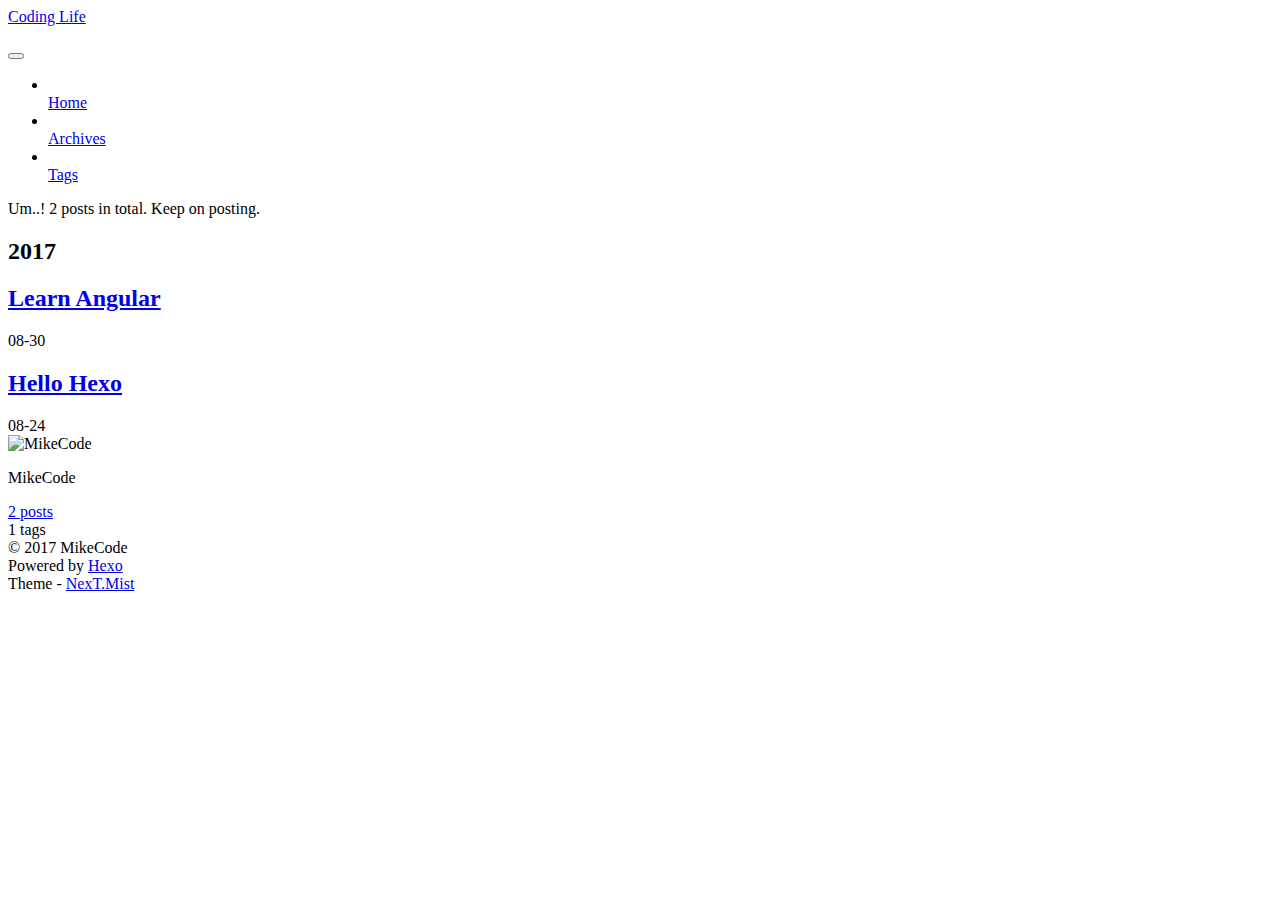
==== archives/2017/index.html @ 7683197f "Site updated: 2017-08-30 14:28:00" ====
<!DOCTYPE html>



  


<html class="theme-next mist use-motion" lang="en">
<head>
  <meta charset="UTF-8"/>
<meta http-equiv="X-UA-Compatible" content="IE=edge" />
<meta name="viewport" content="width=device-width, initial-scale=1, maximum-scale=1"/>
<meta name="theme-color" content="#222">









<meta http-equiv="Cache-Control" content="no-transform" />
<meta http-equiv="Cache-Control" content="no-siteapp" />















  
  
  <link href="/blog/lib/fancybox/source/jquery.fancybox.css?v=2.1.5" rel="stylesheet" type="text/css" />




  
  
  
  

  
    
    
  

  

  

  

  

  
    
    
    <link href="//fonts.googleapis.com/css?family=Lato:300,300italic,400,400italic,700,700italic&subset=latin,latin-ext" rel="stylesheet" type="text/css">
  






<link href="/blog/lib/font-awesome/css/font-awesome.min.css?v=4.6.2" rel="stylesheet" type="text/css" />

<link href="/blog/css/main.css?v=5.1.2" rel="stylesheet" type="text/css" />


  <meta name="keywords" content="Hexo, NexT" />








  <link rel="shortcut icon" type="image/x-icon" href="/blog/favicon.ico?v=5.1.2" />






<meta property="og:type" content="website">
<meta property="og:title" content="Coding Life">
<meta property="og:url" content="https://mikeloxiao.github.io/blog/archives/2017/index.html">
<meta property="og:site_name" content="Coding Life">
<meta property="og:locale" content="en">
<meta name="twitter:card" content="summary">
<meta name="twitter:title" content="Coding Life">



<script type="text/javascript" id="hexo.configurations">
  var NexT = window.NexT || {};
  var CONFIG = {
    root: '/blog/',
    scheme: 'Mist',
    sidebar: {"position":"left","display":"post","offset":12,"offset_float":12,"b2t":false,"scrollpercent":false,"onmobile":false},
    fancybox: true,
    tabs: true,
    motion: true,
    duoshuo: {
      userId: '0',
      author: 'Author'
    },
    algolia: {
      applicationID: '',
      apiKey: '',
      indexName: '',
      hits: {"per_page":10},
      labels: {"input_placeholder":"Search for Posts","hits_empty":"We didn't find any results for the search: ${query}","hits_stats":"${hits} results found in ${time} ms"}
    }
  };
</script>



  <link rel="canonical" href="https://mikeloxiao.github.io/blog/archives/2017/"/>





  <title>Archive | Coding Life</title>
  














</head>

<body itemscope itemtype="http://schema.org/WebPage" lang="en">

  
  
    
  

  <div class="container sidebar-position-left  page-archive  ">
    <div class="headband"></div>

    <header id="header" class="header" itemscope itemtype="http://schema.org/WPHeader">
      <div class="header-inner"><div class="site-brand-wrapper">
  <div class="site-meta ">
    

    <div class="custom-logo-site-title">
      <a href="/blog/"  class="brand" rel="start">
        <span class="logo-line-before"><i></i></span>
        <span class="site-title">Coding Life</span>
        <span class="logo-line-after"><i></i></span>
      </a>
    </div>
      
        <p class="site-subtitle"></p>
      
  </div>

  <div class="site-nav-toggle">
    <button>
      <span class="btn-bar"></span>
      <span class="btn-bar"></span>
      <span class="btn-bar"></span>
    </button>
  </div>
</div>

<nav class="site-nav">
  

  
    <ul id="menu" class="menu">
      
        
        <li class="menu-item menu-item-home">
          <a href="/blog/" rel="section">
            
              <i class="menu-item-icon fa fa-fw fa-home"></i> <br />
            
            Home
          </a>
        </li>
      
        
        <li class="menu-item menu-item-archives">
          <a href="/blog/archives/" rel="section">
            
              <i class="menu-item-icon fa fa-fw fa-archive"></i> <br />
            
            Archives
          </a>
        </li>
      
        
        <li class="menu-item menu-item-tags">
          <a href="/blog/tags/" rel="section">
            
              <i class="menu-item-icon fa fa-fw fa-tags"></i> <br />
            
            Tags
          </a>
        </li>
      

      
    </ul>
  

  
</nav>



 </div>
    </header>

    <main id="main" class="main">
      <div class="main-inner">
        <div class="content-wrap">
          <div id="content" class="content">
            

  
  
  
  <div class="post-block archive">
    <div id="posts" class="posts-collapse">
      <span class="archive-move-on"></span>

      <span class="archive-page-counter">
        
        
        
          
        
        Um..! 2 posts in total. Keep on posting.
      </span>

      

        
        
        

        
          
          <div class="collection-title">
            <h2 class="archive-year motion-element" id="archive-year-2017">2017</h2>
          </div>
        
        

        

  <article class="post post-type-normal" itemscope itemtype="http://schema.org/Article">
    <header class="post-header">

      <h2 class="post-title">
        
            <a class="post-title-link" href="/blog/2017/08/30/title/" itemprop="url">
              
                <span itemprop="name">Learn Angular</span>
              
            </a>
        
      </h2>

      <div class="post-meta">
        <time class="post-time" itemprop="dateCreated"
              datetime="2017-08-30T13:20:28+08:00"
              content="2017-08-30" >
          08-30
        </time>
      </div>

    </header>
  </article>



      

        
        
        

        
        

        

  <article class="post post-type-normal" itemscope itemtype="http://schema.org/Article">
    <header class="post-header">

      <h2 class="post-title">
        
            <a class="post-title-link" href="/blog/2017/08/24/Hello-Hexo/" itemprop="url">
              
                <span itemprop="name">Hello Hexo</span>
              
            </a>
        
      </h2>

      <div class="post-meta">
        <time class="post-time" itemprop="dateCreated"
              datetime="2017-08-24T01:57:20+08:00"
              content="2017-08-24" >
          08-24
        </time>
      </div>

    </header>
  </article>



      

    </div>
  </div>
  
  
  

  



          </div>
          


          

        </div>
        
          
  
  <div class="sidebar-toggle">
    <div class="sidebar-toggle-line-wrap">
      <span class="sidebar-toggle-line sidebar-toggle-line-first"></span>
      <span class="sidebar-toggle-line sidebar-toggle-line-middle"></span>
      <span class="sidebar-toggle-line sidebar-toggle-line-last"></span>
    </div>
  </div>

  <aside id="sidebar" class="sidebar">
    
    <div class="sidebar-inner">

      

      

      <section class="site-overview sidebar-panel sidebar-panel-active">
        <div class="site-author motion-element" itemprop="author" itemscope itemtype="http://schema.org/Person">
          <img class="site-author-image" itemprop="image"
               src="/blog/images/avatar.gif"
               alt="MikeCode" />
          <p class="site-author-name" itemprop="name">MikeCode</p>
           
              <p class="site-description motion-element" itemprop="description"></p>
          
        </div>
        <nav class="site-state motion-element">

          
            <div class="site-state-item site-state-posts">
              <a href="/blog/archives/">
                <span class="site-state-item-count">2</span>
                <span class="site-state-item-name">posts</span>
              </a>
            </div>
          

          

          
            
            
            <div class="site-state-item site-state-tags">
              
                <span class="site-state-item-count">1</span>
                <span class="site-state-item-name">tags</span>
              
            </div>
          

        </nav>

        

        <div class="links-of-author motion-element">
          
        </div>

        
        

        
        

        


      </section>

      

      

    </div>
  </aside>


        
      </div>
    </main>

    <footer id="footer" class="footer">
      <div class="footer-inner">
        <div class="copyright" >
  
  &copy; 
  <span itemprop="copyrightYear">2017</span>
  <span class="with-love">
    <i class="fa fa-heart"></i>
  </span>
  <span class="author" itemprop="copyrightHolder">MikeCode</span>
</div>


<div class="powered-by">
  Powered by <a class="theme-link" href="https://hexo.io">Hexo</a>
</div>

<div class="theme-info">
  Theme -
  <a class="theme-link" href="https://github.com/iissnan/hexo-theme-next">
    NexT.Mist
  </a>
</div>


        

        
      </div>
    </footer>

    
      <div class="back-to-top">
        <i class="fa fa-arrow-up"></i>
        
      </div>
    

  </div>

  

<script type="text/javascript">
  if (Object.prototype.toString.call(window.Promise) !== '[object Function]') {
    window.Promise = null;
  }
</script>









  












  
  <script type="text/javascript" src="/blog/lib/jquery/index.js?v=2.1.3"></script>

  
  <script type="text/javascript" src="/blog/lib/fastclick/lib/fastclick.min.js?v=1.0.6"></script>

  
  <script type="text/javascript" src="/blog/lib/jquery_lazyload/jquery.lazyload.js?v=1.9.7"></script>

  
  <script type="text/javascript" src="/blog/lib/velocity/velocity.min.js?v=1.2.1"></script>

  
  <script type="text/javascript" src="/blog/lib/velocity/velocity.ui.min.js?v=1.2.1"></script>

  
  <script type="text/javascript" src="/blog/lib/fancybox/source/jquery.fancybox.pack.js?v=2.1.5"></script>


  


  <script type="text/javascript" src="/blog/js/src/utils.js?v=5.1.2"></script>

  <script type="text/javascript" src="/blog/js/src/motion.js?v=5.1.2"></script>



  
  

  
  
    <script type="text/javascript" id="motion.page.archive">
      $('.archive-year').velocity('transition.slideLeftIn');
    </script>
  


  


  <script type="text/javascript" src="/blog/js/src/bootstrap.js?v=5.1.2"></script>



  


  




	





  





  






  





  

  

  

  

  

  

</body>
</html>
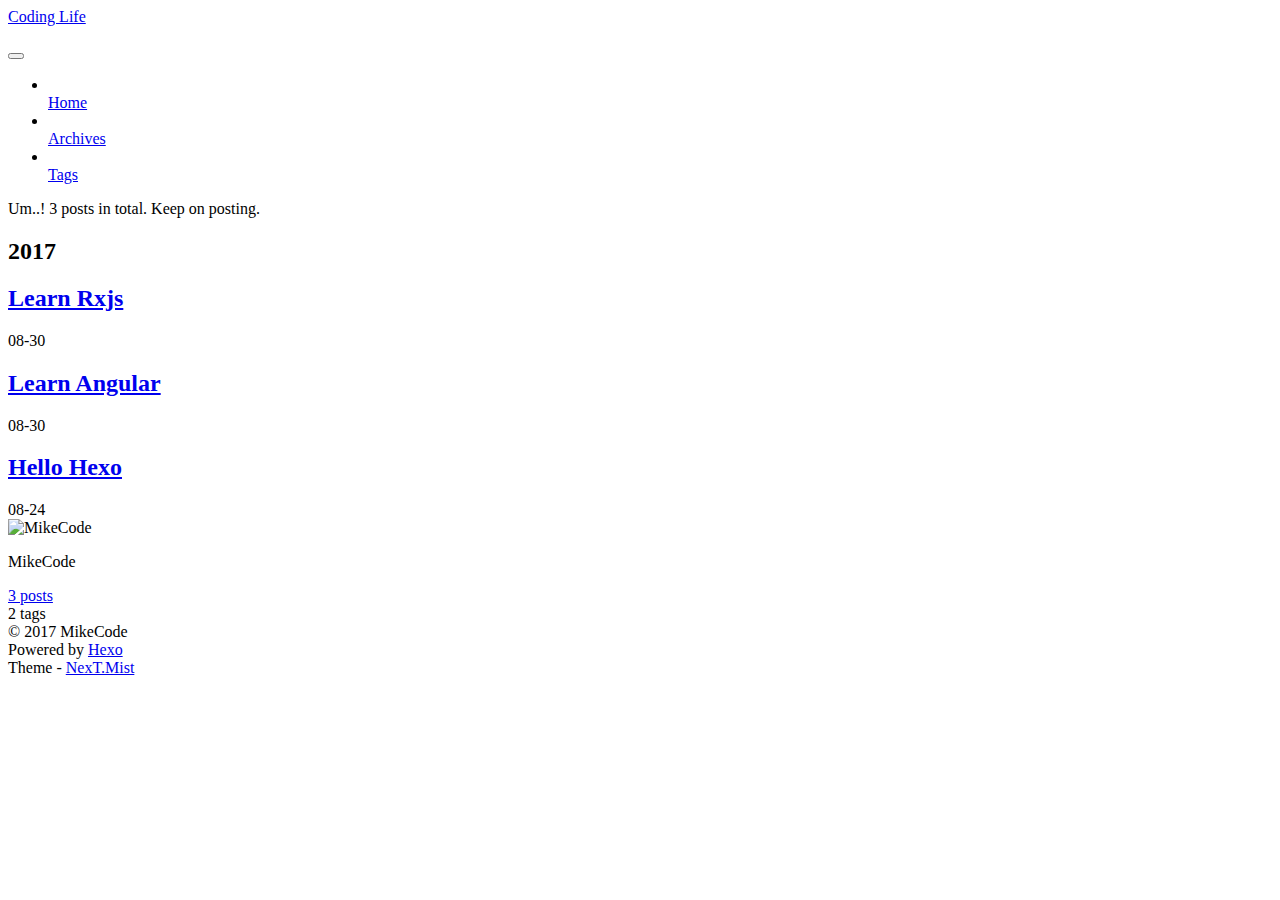
==== commit b70c5599: "Site updated: 2017-08-30 16:21:20" ====
--- a/archives/2017/index.html
+++ b/archives/2017/index.html
@@ -257,7 +257,7 @@
         
           
         
-        Um..! 2 posts in total. Keep on posting.
+        Um..! 3 posts in total. Keep on posting.
       </span>
 
       
@@ -281,7 +281,44 @@
 
       <h2 class="post-title">
         
-            <a class="post-title-link" href="/blog/2017/08/30/title/" itemprop="url">
+            <a class="post-title-link" href="/blog/2017/08/30/Learn Rxjs/" itemprop="url">
+              
+                <span itemprop="name">Learn Rxjs</span>
+              
+            </a>
+        
+      </h2>
+
+      <div class="post-meta">
+        <time class="post-time" itemprop="dateCreated"
+              datetime="2017-08-30T16:17:52+08:00"
+              content="2017-08-30" >
+          08-30
+        </time>
+      </div>
+
+    </header>
+  </article>
+
+
+
+      
+
+        
+        
+        
+
+        
+        
+
+        
+
+  <article class="post post-type-normal" itemscope itemtype="http://schema.org/Article">
+    <header class="post-header">
+
+      <h2 class="post-title">
+        
+            <a class="post-title-link" href="/blog/2017/08/30/Learn Angular/" itemprop="url">
               
                 <span itemprop="name">Learn Angular</span>
               
@@ -392,7 +429,7 @@
           
             <div class="site-state-item site-state-posts">
               <a href="/blog/archives/">
-                <span class="site-state-item-count">2</span>
+                <span class="site-state-item-count">3</span>
                 <span class="site-state-item-name">posts</span>
               </a>
             </div>
@@ -405,7 +442,7 @@
             
             <div class="site-state-item site-state-tags">
               
-                <span class="site-state-item-count">1</span>
+                <span class="site-state-item-count">2</span>
                 <span class="site-state-item-name">tags</span>
               
             </div>
